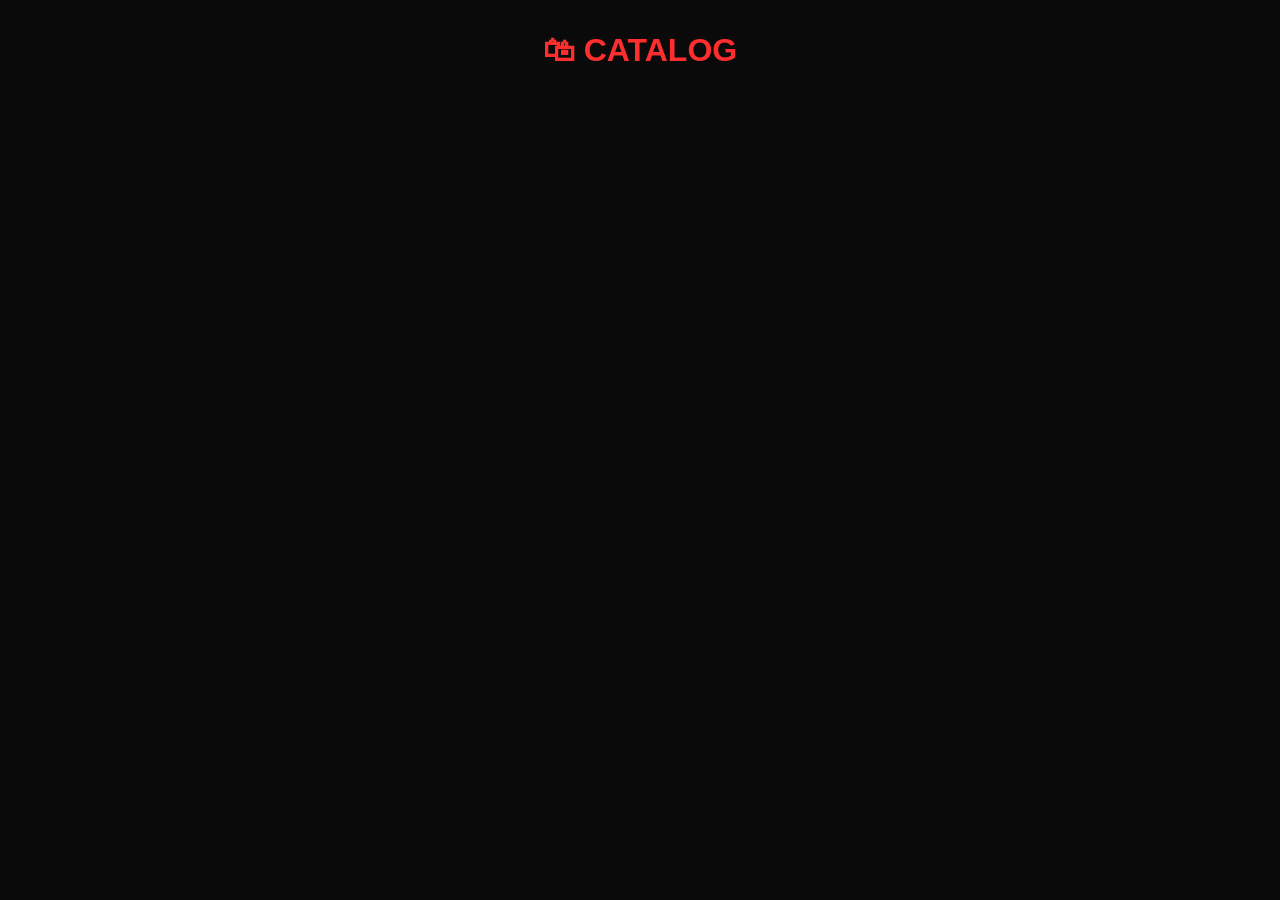
==== templates/catalog.html @ 493436cb "Blackwork Machine Hub - Initial commit" ====
<!DOCTYPE html>
<html lang="en">
<head>
    <meta charset="UTF-8">
    <meta name="viewport" content="width=device-width, initial-scale=1.0">
    <title>Catalog - BLACKWORK MACHINE HUB</title>
    <style>
        *{margin:0;padding:0;box-sizing:border-box}
        body{background:#0a0a0a;color:#fff;font-family:Arial,sans-serif;padding:2rem}
        h1{text-align:center;color:#ff2e2e;margin-bottom:2rem}
        .grid{display:grid;grid-template-columns:repeat(auto-fit,minmax(300px,1fr));gap:1.5rem;max-width:1200px;margin:0 auto}
        .card{background:#1a1a1a;border:1px solid #333;border-radius:10px;padding:1.5rem}
        .card h2{color:#ff2e2e;margin-bottom:0.5rem}
        .card p{color:#888;margin-bottom:0.5rem}
        .price{color:#fff;font-size:1.5rem;font-weight:bold}
        .category{display:inline-block;background:#ff2e2e;color:#fff;padding:0.25rem 0.75rem;border-radius:20px;font-size:0.8rem;margin-top:0.5rem}
    </style>
</head>
<body>
    <h1>🛍 CATALOG</h1>
    <div class="grid" id="catalog"></div>
    <script>
        fetch('/api/catalog')
            .then(r => r.json())
            .then(items => {
                document.getElementById('catalog').innerHTML = items.map(i => `
                    <div class="card" style="${!i.is_available ? 'opacity:0.5' : ''}">
                        <h2>${i.name}</h2>
                        <p>${i.description.replace(/\n/g,'<br>')}</p>
                        <div class="price">${i.price}</div>
                        <span class="category">${i.category}</span>
                        ${!i.is_available ? '<p style="color:#ff2e2e;margin-top:0.5rem">SOLD OUT</p>' : ''}
                    </div>
                `).join('');
            });
    </script>
</body>
</html>
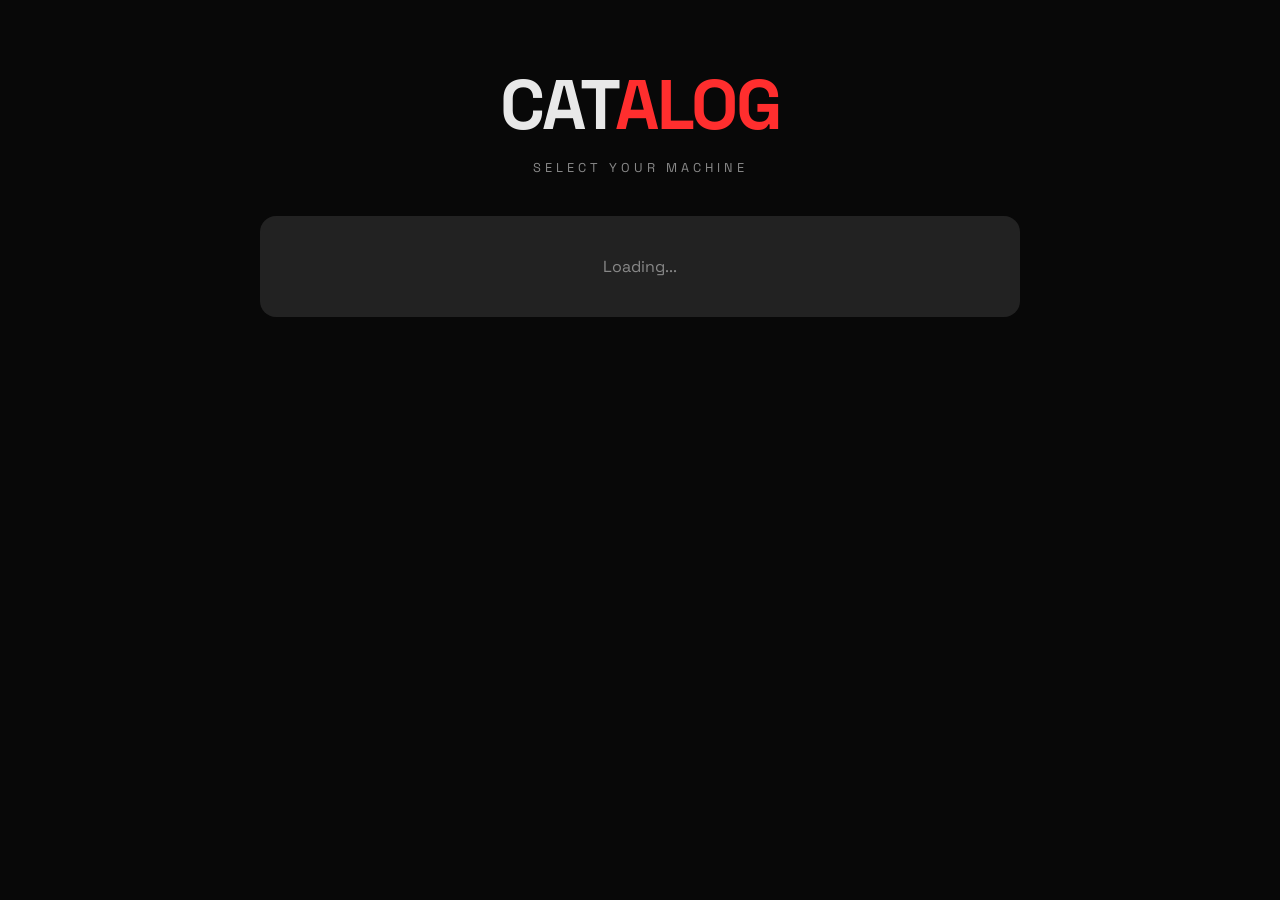
==== commit 82792a22: "Premium dark design 2026" ====
--- a/templates/catalog.html
+++ b/templates/catalog.html
@@ -2,37 +2,203 @@
 <html lang="en">
 <head>
     <meta charset="UTF-8">
-    <meta name="viewport" content="width=device-width, initial-scale=1.0">
-    <title>Catalog - BLACKWORK MACHINE HUB</title>
+    <meta name="viewport" content="width=device-width, initial-scale=1.0, maximum-scale=1.0, user-scalable=no">
+    <title>CATALOG — BLACKWORK MACHINE HUB</title>
+    <link href="https://fonts.googleapis.com/css2?family=Space+Grotesk:wght@400;500;600;700&family=JetBrains+Mono:wght@400;500&display=swap" rel="stylesheet">
     <style>
-        *{margin:0;padding:0;box-sizing:border-box}
-        body{background:#0a0a0a;color:#fff;font-family:Arial,sans-serif;padding:2rem}
-        h1{text-align:center;color:#ff2e2e;margin-bottom:2rem}
-        .grid{display:grid;grid-template-columns:repeat(auto-fit,minmax(300px,1fr));gap:1.5rem;max-width:1200px;margin:0 auto}
-        .card{background:#1a1a1a;border:1px solid #333;border-radius:10px;padding:1.5rem}
-        .card h2{color:#ff2e2e;margin-bottom:0.5rem}
-        .card p{color:#888;margin-bottom:0.5rem}
-        .price{color:#fff;font-size:1.5rem;font-weight:bold}
-        .category{display:inline-block;background:#ff2e2e;color:#fff;padding:0.25rem 0.75rem;border-radius:20px;font-size:0.8rem;margin-top:0.5rem}
+        :root {
+            --bg: #080808;
+            --surface: #111111;
+            --text: #e8e8e8;
+            --muted: #888888;
+            --accent: #ff2e2e;
+            --border: #222222;
+        }
+        * { margin: 0; padding: 0; box-sizing: border-box; }
+        body {
+            background: var(--bg);
+            color: var(--text);
+            font-family: 'Space Grotesk', sans-serif;
+            min-height: 100vh;
+        }
+        .container {
+            max-width: 800px;
+            margin: 0 auto;
+            padding: 60px 20px;
+        }
+        h1 {
+            text-align: center;
+            font-size: clamp(40px, 10vw, 70px);
+            font-weight: 700;
+            letter-spacing: -2px;
+            margin-bottom: 10px;
+        }
+        h1 span { color: var(--accent); }
+        .subtitle {
+            text-align: center;
+            color: var(--muted);
+            letter-spacing: 4px;
+            text-transform: uppercase;
+            font-size: 0.8rem;
+            margin-bottom: 40px;
+        }
+        #catalog-grid {
+            display: grid;
+            gap: 2px;
+            background: var(--border);
+            border-radius: 16px;
+            overflow: hidden;
+        }
+        .card {
+            background: var(--surface);
+            padding: 30px;
+            transition: 0.3s;
+            cursor: pointer;
+        }
+        .card:hover { background: #1a1a1a; }
+        .card-header {
+            display: flex;
+            justify-content: space-between;
+            align-items: start;
+            margin-bottom: 10px;
+        }
+        .card h3 {
+            font-size: 1.5rem;
+            font-weight: 600;
+        }
+        .badge {
+            font-family: 'JetBrains Mono', monospace;
+            font-size: 0.65rem;
+            text-transform: uppercase;
+            letter-spacing: 2px;
+            padding: 5px 12px;
+            border-radius: 20px;
+            border: 1px solid var(--border);
+            color: var(--muted);
+        }
+        .card p { color: var(--muted); font-size: 0.9rem; margin-bottom: 15px; }
+        .card-footer {
+            display: flex;
+            justify-content: space-between;
+            align-items: center;
+        }
+        .price {
+            font-family: 'JetBrains Mono', monospace;
+            font-size: 1.2rem;
+            color: var(--accent);
+        }
+        .btn {
+            background: var(--accent);
+            color: #fff;
+            border: none;
+            padding: 10px 24px;
+            border-radius: 50px;
+            cursor: pointer;
+            font-family: 'Space Grotesk', sans-serif;
+            font-size: 0.85rem;
+            letter-spacing: 1px;
+            transition: 0.3s;
+        }
+        .btn:hover { box-shadow: 0 0 30px rgba(255,46,46,0.4); }
+        .modal {
+            display: none;
+            position: fixed;
+            top: 0; left: 0;
+            width: 100%; height: 100%;
+            background: rgba(0,0,0,0.9);
+            z-index: 200;
+            align-items: center;
+            justify-content: center;
+        }
+        .modal.active { display: flex; }
+        .modal-box {
+            background: var(--surface);
+            border: 1px solid var(--border);
+            border-radius: 20px;
+            padding: 30px;
+            width: 90%;
+            max-width: 400px;
+        }
+        .modal-box h2 { margin-bottom: 20px; }
+        .modal-box input {
+            width: 100%;
+            padding: 12px;
+            background: var(--bg);
+            border: 1px solid var(--border);
+            border-radius: 10px;
+            color: #fff;
+            font-family: 'Space Grotesk', sans-serif;
+            margin-bottom: 12px;
+        }
+        .modal-box .btn { width: 100%; }
+        .success {
+            display: none;
+            text-align: center;
+            color: #4CAF50;
+            padding: 20px;
+        }
     </style>
 </head>
 <body>
-    <h1>🛍 CATALOG</h1>
-    <div class="grid" id="catalog"></div>
+    <div class="container">
+        <h1>CAT<span>ALOG</span></h1>
+        <p class="subtitle">Select Your Machine</p>
+        <div id="catalog-grid"><p style="text-align:center;color:var(--muted);padding:40px">Loading...</p></div>
+    </div>
+    <div class="modal" id="modal">
+        <div class="modal-box">
+            <h2>Request Machine</h2>
+            <input type="text" id="req-name" placeholder="Your Name">
+            <input type="tel" id="req-phone" placeholder="Phone Number">
+            <input type="hidden" id="req-model">
+            <button class="btn" onclick="submitRequest()">Send Request</button>
+            <p style="text-align:center;margin-top:10px"><a href="#" onclick="document.getElementById('modal').classList.remove('active')" style="color:var(--muted)">Cancel</a></p>
+        </div>
+        <div class="success" id="success">✓ Request sent! We'll contact you.</div>
+    </div>
     <script>
         fetch('/api/catalog')
             .then(r => r.json())
             .then(items => {
-                document.getElementById('catalog').innerHTML = items.map(i => `
-                    <div class="card" style="${!i.is_available ? 'opacity:0.5' : ''}">
-                        <h2>${i.name}</h2>
+                document.getElementById('catalog-grid').innerHTML = items.map(i => `
+                    <div class="card">
+                        <div class="card-header">
+                            <h3>${i.name}</h3>
+                            <span class="badge">${i.category}</span>
+                        </div>
                         <p>${i.description.replace(/\n/g,'<br>')}</p>
-                        <div class="price">${i.price}</div>
-                        <span class="category">${i.category}</span>
-                        ${!i.is_available ? '<p style="color:#ff2e2e;margin-top:0.5rem">SOLD OUT</p>' : ''}
+                        <div class="card-footer">
+                            <span class="price">${i.price}</span>
+                            <button class="btn" onclick="openModal('${i.name}')">Request</button>
+                        </div>
                     </div>
                 `).join('');
             });
+        
+        function openModal(model) {
+            document.getElementById('req-model').value = model;
+            document.getElementById('modal').classList.add('active');
+        }
+        
+        function submitRequest() {
+            const data = {
+                name: document.getElementById('req-name').value,
+                phone: document.getElementById('req-phone').value,
+                model: document.getElementById('req-model').value
+            };
+            if (!data.name || !data.phone) return alert('Fill all fields');
+            fetch('/api/submit_request', {
+                method: 'POST',
+                headers: {'Content-Type': 'application/json'},
+                body: JSON.stringify(data)
+            }).then(r => r.json()).then(d => {
+                if (d.success) {
+                    document.querySelector('.modal-box').style.display = 'none';
+                    document.getElementById('success').style.display = 'block';
+                    setTimeout(() => document.getElementById('modal').classList.remove('active'), 2000);
+                }
+            });
+        }
     </script>
 </body>
 </html>
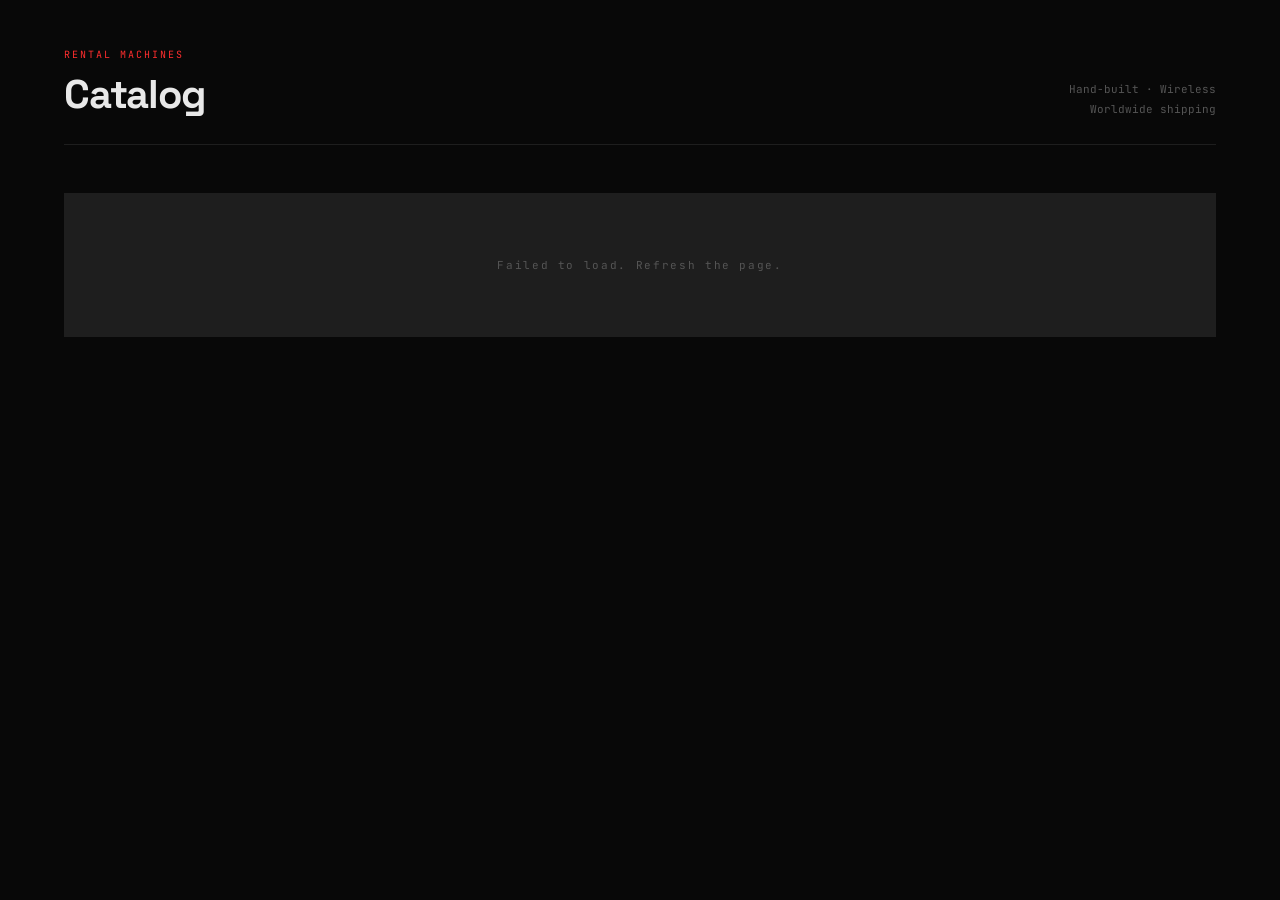
==== commit 43d52730: "My premium design - correct files" ====
--- a/templates/catalog.html
+++ b/templates/catalog.html
@@ -1,204 +1,101 @@
 <!DOCTYPE html>
 <html lang="en">
 <head>
-    <meta charset="UTF-8">
-    <meta name="viewport" content="width=device-width, initial-scale=1.0, maximum-scale=1.0, user-scalable=no">
-    <title>CATALOG — BLACKWORK MACHINE HUB</title>
-    <link href="https://fonts.googleapis.com/css2?family=Space+Grotesk:wght@400;500;600;700&family=JetBrains+Mono:wght@400;500&display=swap" rel="stylesheet">
-    <style>
-        :root {
-            --bg: #080808;
-            --surface: #111111;
-            --text: #e8e8e8;
-            --muted: #888888;
-            --accent: #ff2e2e;
-            --border: #222222;
-        }
-        * { margin: 0; padding: 0; box-sizing: border-box; }
-        body {
-            background: var(--bg);
-            color: var(--text);
-            font-family: 'Space Grotesk', sans-serif;
-            min-height: 100vh;
-        }
-        .container {
-            max-width: 800px;
-            margin: 0 auto;
-            padding: 60px 20px;
-        }
-        h1 {
-            text-align: center;
-            font-size: clamp(40px, 10vw, 70px);
-            font-weight: 700;
-            letter-spacing: -2px;
-            margin-bottom: 10px;
-        }
-        h1 span { color: var(--accent); }
-        .subtitle {
-            text-align: center;
-            color: var(--muted);
-            letter-spacing: 4px;
-            text-transform: uppercase;
-            font-size: 0.8rem;
-            margin-bottom: 40px;
-        }
-        #catalog-grid {
-            display: grid;
-            gap: 2px;
-            background: var(--border);
-            border-radius: 16px;
-            overflow: hidden;
-        }
-        .card {
-            background: var(--surface);
-            padding: 30px;
-            transition: 0.3s;
-            cursor: pointer;
-        }
-        .card:hover { background: #1a1a1a; }
-        .card-header {
-            display: flex;
-            justify-content: space-between;
-            align-items: start;
-            margin-bottom: 10px;
-        }
-        .card h3 {
-            font-size: 1.5rem;
-            font-weight: 600;
-        }
-        .badge {
-            font-family: 'JetBrains Mono', monospace;
-            font-size: 0.65rem;
-            text-transform: uppercase;
-            letter-spacing: 2px;
-            padding: 5px 12px;
-            border-radius: 20px;
-            border: 1px solid var(--border);
-            color: var(--muted);
-        }
-        .card p { color: var(--muted); font-size: 0.9rem; margin-bottom: 15px; }
-        .card-footer {
-            display: flex;
-            justify-content: space-between;
-            align-items: center;
-        }
-        .price {
-            font-family: 'JetBrains Mono', monospace;
-            font-size: 1.2rem;
-            color: var(--accent);
-        }
-        .btn {
-            background: var(--accent);
-            color: #fff;
-            border: none;
-            padding: 10px 24px;
-            border-radius: 50px;
-            cursor: pointer;
-            font-family: 'Space Grotesk', sans-serif;
-            font-size: 0.85rem;
-            letter-spacing: 1px;
-            transition: 0.3s;
-        }
-        .btn:hover { box-shadow: 0 0 30px rgba(255,46,46,0.4); }
-        .modal {
-            display: none;
-            position: fixed;
-            top: 0; left: 0;
-            width: 100%; height: 100%;
-            background: rgba(0,0,0,0.9);
-            z-index: 200;
-            align-items: center;
-            justify-content: center;
-        }
-        .modal.active { display: flex; }
-        .modal-box {
-            background: var(--surface);
-            border: 1px solid var(--border);
-            border-radius: 20px;
-            padding: 30px;
-            width: 90%;
-            max-width: 400px;
-        }
-        .modal-box h2 { margin-bottom: 20px; }
-        .modal-box input {
-            width: 100%;
-            padding: 12px;
-            background: var(--bg);
-            border: 1px solid var(--border);
-            border-radius: 10px;
-            color: #fff;
-            font-family: 'Space Grotesk', sans-serif;
-            margin-bottom: 12px;
-        }
-        .modal-box .btn { width: 100%; }
-        .success {
-            display: none;
-            text-align: center;
-            color: #4CAF50;
-            padding: 20px;
-        }
-    </style>
+<meta charset="UTF-8">
+<meta name="viewport" content="width=device-width, initial-scale=1.0">
+<title>Catalog — BLACKWORK MACHINE HUB</title>
+<link rel="preconnect" href="https://fonts.googleapis.com">
+<link href="https://fonts.googleapis.com/css2?family=Space+Grotesk:wght@300;400;500;700&family=JetBrains+Mono:wght@400;700&display=swap" rel="stylesheet">
+<style>
+*{margin:0;padding:0;box-sizing:border-box}
+:root{--bg:#080808;--surface:#111111;--border:#1e1e1e;--text:#e8e8e8;--muted:#555;--accent:#ff2e2e;}
+body{background:var(--bg);color:var(--text);font-family:'Space Grotesk',sans-serif;min-height:100vh;padding:3rem 5vw;}
+.page-header{display:flex;align-items:flex-end;justify-content:space-between;margin-bottom:3rem;padding-bottom:1.5rem;border-bottom:1px solid var(--border);flex-wrap:wrap;gap:1rem;}
+.page-eyebrow{font-family:'JetBrains Mono',monospace;font-size:10px;letter-spacing:.2em;color:var(--accent);text-transform:uppercase;margin-bottom:.5rem;}
+h1{font-size:2.5rem;font-weight:700;letter-spacing:-.03em}
+.header-meta{font-family:'JetBrains Mono',monospace;font-size:11px;color:var(--muted);text-align:right;line-height:1.8;}
+.grid{display:grid;grid-template-columns:repeat(auto-fill,minmax(320px,1fr));gap:1px;background:var(--border);border:1px solid var(--border);}
+.card{background:var(--bg);padding:2rem;position:relative;transition:background .2s;display:flex;flex-direction:column;}
+.card:hover{background:var(--surface)}
+.card.unavailable{opacity:.4;pointer-events:none}
+.card-tag{font-family:'JetBrains Mono',monospace;font-size:10px;letter-spacing:.18em;color:var(--accent);text-transform:uppercase;margin-bottom:1.25rem;}
+.card-name{font-size:1.5rem;font-weight:700;letter-spacing:-.02em;margin-bottom:.75rem;line-height:1.1;}
+.card-desc{font-size:.875rem;color:var(--muted);line-height:1.6;margin-bottom:auto;padding-bottom:1.5rem;}
+.card-desc span{display:block;margin-bottom:.25rem;}
+.card-footer{display:flex;align-items:center;justify-content:space-between;padding-top:1.5rem;border-top:1px solid var(--border);}
+.card-price{font-family:'JetBrains Mono',monospace;font-size:1.1rem;font-weight:700;color:var(--text);}
+.card-cta{font-family:'Space Grotesk',sans-serif;font-size:.75rem;font-weight:500;letter-spacing:.08em;text-transform:uppercase;padding:.5rem 1.25rem;background:var(--accent);color:#fff;border:none;border-radius:2px;cursor:pointer;transition:opacity .15s;}
+.card-cta:hover{opacity:.8}
+.modal-bg{display:none;position:fixed;inset:0;background:rgba(0,0,0,.85);z-index:200;align-items:center;justify-content:center;}
+.modal-bg.open{display:flex}
+.modal{background:var(--surface);border:1px solid var(--border);max-width:500px;width:90%;padding:2.5rem;border-radius:4px;}
+.modal h2{font-size:1.25rem;font-weight:700;letter-spacing:-.01em;margin-bottom:.5rem;}
+.modal p{font-size:.875rem;color:var(--muted);margin-bottom:1.75rem;line-height:1.5}
+.form-group{margin-bottom:1rem}
+.form-group label{display:block;font-family:'JetBrains Mono',monospace;font-size:10px;letter-spacing:.15em;color:var(--muted);text-transform:uppercase;margin-bottom:.4rem;}
+.form-group input,.form-group textarea{width:100%;background:var(--bg);border:1px solid var(--border);color:var(--text);font-family:'Space Grotesk',sans-serif;font-size:.9rem;padding:.75rem 1rem;border-radius:2px;outline:none;transition:border-color .15s;}
+.form-group input:focus,.form-group textarea:focus{border-color:#333}
+.form-group textarea{resize:vertical;min-height:80px}
+.modal-actions{display:flex;gap:.75rem;margin-top:1.5rem;}
+.btn-cancel{flex:1;padding:.75rem;background:transparent;border:1px solid var(--border);color:var(--muted);font-family:'Space Grotesk',sans-serif;font-size:.875rem;border-radius:2px;cursor:pointer;}
+.btn-submit{flex:2;padding:.75rem;background:var(--accent);border:none;color:#fff;font-family:'Space Grotesk',sans-serif;font-size:.875rem;font-weight:500;border-radius:2px;cursor:pointer;transition:opacity .15s;}
+.btn-submit:hover{opacity:.85}
+.success-msg{display:none;text-align:center;padding:1rem 0;color:var(--text);}
+.loading{grid-column:1/-1;padding:4rem;text-align:center;font-family:'JetBrains Mono',monospace;font-size:11px;letter-spacing:.15em;color:var(--muted);}
+@media(max-width:640px){body{padding:2rem 1rem}.page-header{flex-direction:column;align-items:flex-start}.header-meta{text-align:left}}
+</style>
 </head>
 <body>
-    <div class="container">
-        <h1>CAT<span>ALOG</span></h1>
-        <p class="subtitle">Select Your Machine</p>
-        <div id="catalog-grid"><p style="text-align:center;color:var(--muted);padding:40px">Loading...</p></div>
+<div class="page-header">
+  <div><div class="page-eyebrow">Rental machines</div><h1>Catalog</h1></div>
+  <div class="header-meta">Hand-built · Wireless<br>Worldwide shipping</div>
+</div>
+<div class="grid" id="catalog"><div class="loading">Loading catalog…</div></div>
+<div class="modal-bg" id="modal">
+  <div class="modal">
+    <h2 id="modal-title">Request machine</h2>
+    <p>Leave your contact — we'll reach out within 24h.</p>
+    <div id="modal-form">
+      <div class="form-group"><label>Your name</label><input type="text" id="f-name" placeholder="Name"></div>
+      <div class="form-group"><label>Phone / Telegram</label><input type="text" id="f-phone" placeholder="+1 234 567 8900"></div>
+      <div class="form-group"><label>Notes (optional)</label><textarea id="f-desc" placeholder="Your style, city, questions…"></textarea></div>
+      <div class="modal-actions">
+        <button class="btn-cancel" onclick="closeModal()">Cancel</button>
+        <button class="btn-submit" onclick="submitRequest()">Send request</button>
+      </div>
     </div>
-    <div class="modal" id="modal">
-        <div class="modal-box">
-            <h2>Request Machine</h2>
-            <input type="text" id="req-name" placeholder="Your Name">
-            <input type="tel" id="req-phone" placeholder="Phone Number">
-            <input type="hidden" id="req-model">
-            <button class="btn" onclick="submitRequest()">Send Request</button>
-            <p style="text-align:center;margin-top:10px"><a href="#" onclick="document.getElementById('modal').classList.remove('active')" style="color:var(--muted)">Cancel</a></p>
-        </div>
-        <div class="success" id="success">✓ Request sent! We'll contact you.</div>
-    </div>
-    <script>
-        fetch('/api/catalog')
-            .then(r => r.json())
-            .then(items => {
-                document.getElementById('catalog-grid').innerHTML = items.map(i => `
-                    <div class="card">
-                        <div class="card-header">
-                            <h3>${i.name}</h3>
-                            <span class="badge">${i.category}</span>
-                        </div>
-                        <p>${i.description.replace(/\n/g,'<br>')}</p>
-                        <div class="card-footer">
-                            <span class="price">${i.price}</span>
-                            <button class="btn" onclick="openModal('${i.name}')">Request</button>
-                        </div>
-                    </div>
-                `).join('');
-            });
-        
-        function openModal(model) {
-            document.getElementById('req-model').value = model;
-            document.getElementById('modal').classList.add('active');
-        }
-        
-        function submitRequest() {
-            const data = {
-                name: document.getElementById('req-name').value,
-                phone: document.getElementById('req-phone').value,
-                model: document.getElementById('req-model').value
-            };
-            if (!data.name || !data.phone) return alert('Fill all fields');
-            fetch('/api/submit_request', {
-                method: 'POST',
-                headers: {'Content-Type': 'application/json'},
-                body: JSON.stringify(data)
-            }).then(r => r.json()).then(d => {
-                if (d.success) {
-                    document.querySelector('.modal-box').style.display = 'none';
-                    document.getElementById('success').style.display = 'block';
-                    setTimeout(() => document.getElementById('modal').classList.remove('active'), 2000);
-                }
-            });
-        }
-    </script>
+    <div class="success-msg" id="success-msg"><div style="font-size:2rem;margin-bottom:.75rem">✓</div><div style="font-weight:500;margin-bottom:.4rem">Request received</div><div style="font-size:.85rem;color:var(--muted)">We'll be in touch soon.</div></div>
+  </div>
+</div>
+<script>
+let currentModel='';
+fetch('/api/catalog').then(r=>r.json()).then(items=>{
+  document.getElementById('catalog').innerHTML=items.map(i=>`
+    <div class="card${!i.is_available?' unavailable':''}">
+      <div class="card-tag">${i.category}</div>
+      <div class="card-name">${i.name}</div>
+      <div class="card-desc">${i.description.split('\n').map(l=>`<span>${l}</span>`).join('')}</div>
+      <div class="card-footer">
+        <div class="card-price">${i.price}</div>
+        ${i.is_available?`<button class="card-cta" onclick="openModal('${i.name.replace(/'/g,"\\'")}')">Request</button>`:''}
+      </div>
+    </div>`).join('');
+}).catch(()=>{document.getElementById('catalog').innerHTML='<div class="loading">Failed to load. Refresh the page.</div>';});
+function openModal(name){currentModel=name;document.getElementById('modal-title').textContent=name;document.getElementById('modal').classList.add('open');document.getElementById('modal-form').style.display='';document.getElementById('success-msg').style.display='none';}
+function closeModal(){document.getElementById('modal').classList.remove('open');currentModel='';['f-name','f-phone','f-desc'].forEach(id=>document.getElementById(id).value='');}
+async function submitRequest(){
+  const name=document.getElementById('f-name').value.trim();
+  const phone=document.getElementById('f-phone').value.trim();
+  const desc=document.getElementById('f-desc').value.trim();
+  if(!name||!phone){document.getElementById('f-name').style.borderColor=name?'':'var(--accent)';document.getElementById('f-phone').style.borderColor=phone?'':'var(--accent)';return;}
+  const btn=document.querySelector('.btn-submit');btn.textContent='Sending…';btn.disabled=true;
+  try{
+    await fetch('/api/submit_request',{method:'POST',headers:{'Content-Type':'application/json'},body:JSON.stringify({name,phone,model:currentModel,description:desc})});
+    document.getElementById('modal-form').style.display='none';document.getElementById('success-msg').style.display='block';
+    setTimeout(closeModal,2200);
+  }catch{btn.textContent='Error — try again';}finally{btn.disabled=false;}
+}
+document.getElementById('modal').addEventListener('click',e=>{if(e.target===document.getElementById('modal'))closeModal();});
+</script>
 </body>
 </html>
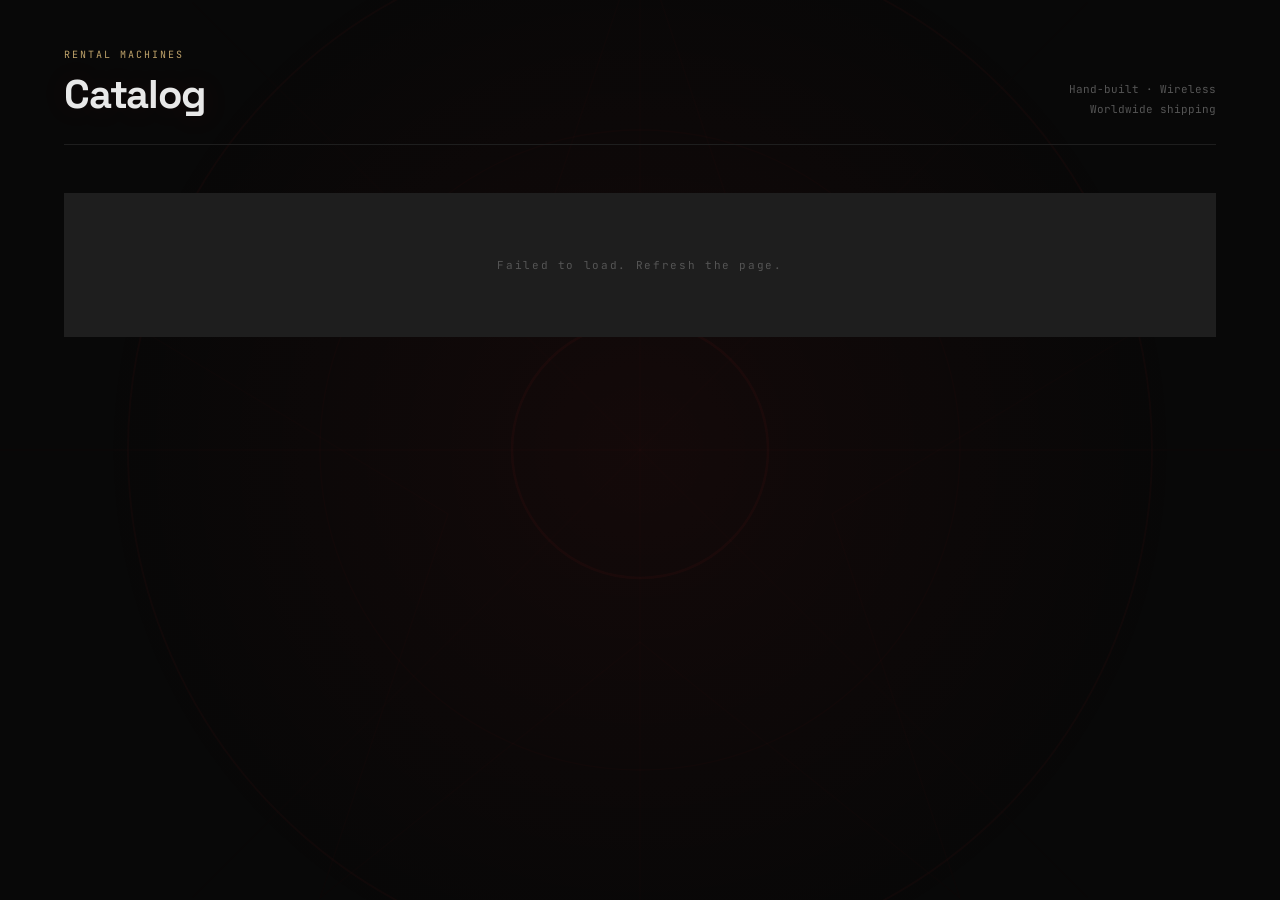
==== commit 183ea06b: "Connect ritual.css to all pages + animated runes on hover" ====
--- a/templates/catalog.html
+++ b/templates/catalog.html
@@ -3,47 +3,51 @@
 <head>
 <meta charset="UTF-8">
 <meta name="viewport" content="width=device-width, initial-scale=1.0">
-<title>Catalog — BLACKWORK MACHINE HUB</title>
+<title>Catalog — BLACKWORK TATTOO</title>
 <link rel="preconnect" href="https://fonts.googleapis.com">
 <link href="https://fonts.googleapis.com/css2?family=Space+Grotesk:wght@300;400;500;700&family=JetBrains+Mono:wght@400;700&display=swap" rel="stylesheet">
 <style>
 *{margin:0;padding:0;box-sizing:border-box}
-:root{--bg:#080808;--surface:#111111;--border:#1e1e1e;--text:#e8e8e8;--muted:#555;--accent:#ff2e2e;}
-body{background:var(--bg);color:var(--text);font-family:'Space Grotesk',sans-serif;min-height:100vh;padding:3rem 5vw;}
-.page-header{display:flex;align-items:flex-end;justify-content:space-between;margin-bottom:3rem;padding-bottom:1.5rem;border-bottom:1px solid var(--border);flex-wrap:wrap;gap:1rem;}
-.page-eyebrow{font-family:'JetBrains Mono',monospace;font-size:10px;letter-spacing:.2em;color:var(--accent);text-transform:uppercase;margin-bottom:.5rem;}
+:root{--bg:#080808;--surface:#111;--border:#1e1e1e;--text:#e8e8e8;--muted:#555;--accent:#e63946;--gold:#bfa36a}
+body{background:var(--bg);color:var(--text);font-family:'Space Grotesk',sans-serif;min-height:100vh;padding:3rem 5vw}
+.page-header{display:flex;align-items:flex-end;justify-content:space-between;margin-bottom:3rem;padding-bottom:1.5rem;border-bottom:1px solid var(--border);flex-wrap:wrap;gap:1rem}
+.page-eyebrow{font-family:'JetBrains Mono',monospace;font-size:10px;letter-spacing:.2em;color:var(--gold);text-transform:uppercase;margin-bottom:.5rem}
 h1{font-size:2.5rem;font-weight:700;letter-spacing:-.03em}
-.header-meta{font-family:'JetBrains Mono',monospace;font-size:11px;color:var(--muted);text-align:right;line-height:1.8;}
-.grid{display:grid;grid-template-columns:repeat(auto-fill,minmax(320px,1fr));gap:1px;background:var(--border);border:1px solid var(--border);}
-.card{background:var(--bg);padding:2rem;position:relative;transition:background .2s;display:flex;flex-direction:column;}
-.card:hover{background:var(--surface)}
+.header-meta{font-family:'JetBrains Mono',monospace;font-size:11px;color:var(--muted);text-align:right;line-height:1.8}
+.grid{display:grid;grid-template-columns:repeat(auto-fill,minmax(320px,1fr));gap:1px;background:var(--border);border:1px solid var(--border)}
+.card{background:var(--bg);transition:background .2s,transform .35s,box-shadow .35s;display:flex;flex-direction:column}
+.card:hover{background:var(--surface);transform:translateY(-8px);box-shadow:0 0 40px rgba(230,57,70,.08),0 0 100px rgba(230,57,70,.03);z-index:1}
 .card.unavailable{opacity:.4;pointer-events:none}
-.card-tag{font-family:'JetBrains Mono',monospace;font-size:10px;letter-spacing:.18em;color:var(--accent);text-transform:uppercase;margin-bottom:1.25rem;}
-.card-name{font-size:1.5rem;font-weight:700;letter-spacing:-.02em;margin-bottom:.75rem;line-height:1.1;}
-.card-desc{font-size:.875rem;color:var(--muted);line-height:1.6;margin-bottom:auto;padding-bottom:1.5rem;}
-.card-desc span{display:block;margin-bottom:.25rem;}
-.card-footer{display:flex;align-items:center;justify-content:space-between;padding-top:1.5rem;border-top:1px solid var(--border);}
-.card-price{font-family:'JetBrains Mono',monospace;font-size:1.1rem;font-weight:700;color:var(--text);}
-.card-cta{font-family:'Space Grotesk',sans-serif;font-size:.75rem;font-weight:500;letter-spacing:.08em;text-transform:uppercase;padding:.5rem 1.25rem;background:var(--accent);color:#fff;border:none;border-radius:2px;cursor:pointer;transition:opacity .15s;}
-.card-cta:hover{opacity:.8}
-.modal-bg{display:none;position:fixed;inset:0;background:rgba(0,0,0,.85);z-index:200;align-items:center;justify-content:center;}
+.machine-image{width:100%;height:260px;object-fit:cover;border-bottom:1px solid var(--border);background:var(--surface)}
+.card-body{padding:2rem;flex:1;display:flex;flex-direction:column}
+.card-tag{font-family:'JetBrains Mono',monospace;font-size:10px;letter-spacing:.18em;color:var(--accent);text-transform:uppercase;margin-bottom:1rem}
+.card-name{font-size:1.5rem;font-weight:700;letter-spacing:-.02em;margin-bottom:.75rem;line-height:1.1}
+.card-desc{font-size:.875rem;color:var(--muted);line-height:1.6;margin-bottom:auto;padding-bottom:1.5rem}
+.card-desc span{display:block;margin-bottom:.25rem}
+.card-footer{display:flex;align-items:center;justify-content:space-between;padding-top:1.5rem;border-top:1px solid var(--border)}
+.card-price{font-family:'JetBrains Mono',monospace;font-size:1.1rem;font-weight:700;color:var(--gold)}
+.card-cta{font-family:'Space Grotesk',sans-serif;font-size:.75rem;font-weight:500;letter-spacing:.08em;text-transform:uppercase;padding:.5rem 1.25rem;background:var(--accent);color:#fff;border:none;border-radius:2px;cursor:pointer;transition:opacity .15s,box-shadow .15s}
+.card-cta:hover{opacity:.9;box-shadow:0 0 20px rgba(230,57,70,.3)}
+.modal-bg{display:none;position:fixed;inset:0;background:rgba(0,0,0,.85);z-index:200;align-items:center;justify-content:center}
 .modal-bg.open{display:flex}
-.modal{background:var(--surface);border:1px solid var(--border);max-width:500px;width:90%;padding:2.5rem;border-radius:4px;}
-.modal h2{font-size:1.25rem;font-weight:700;letter-spacing:-.01em;margin-bottom:.5rem;}
+.modal{background:var(--surface);border:1px solid var(--border);max-width:500px;width:90%;padding:2.5rem;border-radius:4px}
+.modal h2{font-size:1.25rem;font-weight:700;letter-spacing:-.01em;margin-bottom:.5rem}
 .modal p{font-size:.875rem;color:var(--muted);margin-bottom:1.75rem;line-height:1.5}
 .form-group{margin-bottom:1rem}
-.form-group label{display:block;font-family:'JetBrains Mono',monospace;font-size:10px;letter-spacing:.15em;color:var(--muted);text-transform:uppercase;margin-bottom:.4rem;}
-.form-group input,.form-group textarea{width:100%;background:var(--bg);border:1px solid var(--border);color:var(--text);font-family:'Space Grotesk',sans-serif;font-size:.9rem;padding:.75rem 1rem;border-radius:2px;outline:none;transition:border-color .15s;}
-.form-group input:focus,.form-group textarea:focus{border-color:#333}
+.form-group label{display:block;font-family:'JetBrains Mono',monospace;font-size:10px;letter-spacing:.15em;color:var(--gold);text-transform:uppercase;margin-bottom:.4rem}
+.form-group input,.form-group textarea{width:100%;background:var(--bg);border:1px solid var(--border);color:var(--text);font-family:'Space Grotesk',sans-serif;font-size:.9rem;padding:.75rem 1rem;border-radius:2px;outline:none;transition:border-color .15s}
+.form-group input:focus,.form-group textarea:focus{border-color:var(--gold)}
 .form-group textarea{resize:vertical;min-height:80px}
-.modal-actions{display:flex;gap:.75rem;margin-top:1.5rem;}
-.btn-cancel{flex:1;padding:.75rem;background:transparent;border:1px solid var(--border);color:var(--muted);font-family:'Space Grotesk',sans-serif;font-size:.875rem;border-radius:2px;cursor:pointer;}
-.btn-submit{flex:2;padding:.75rem;background:var(--accent);border:none;color:#fff;font-family:'Space Grotesk',sans-serif;font-size:.875rem;font-weight:500;border-radius:2px;cursor:pointer;transition:opacity .15s;}
-.btn-submit:hover{opacity:.85}
-.success-msg{display:none;text-align:center;padding:1rem 0;color:var(--text);}
-.loading{grid-column:1/-1;padding:4rem;text-align:center;font-family:'JetBrains Mono',monospace;font-size:11px;letter-spacing:.15em;color:var(--muted);}
+.modal-actions{display:flex;gap:.75rem;margin-top:1.5rem}
+.btn-cancel{flex:1;padding:.75rem;background:transparent;border:1px solid var(--border);color:var(--muted);font-family:'Space Grotesk',sans-serif;font-size:.875rem;border-radius:2px;cursor:pointer}
+.btn-submit{flex:2;padding:.75rem;background:var(--accent);border:none;color:#fff;font-family:'Space Grotesk',sans-serif;font-size:.875rem;font-weight:500;border-radius:2px;cursor:pointer;transition:opacity .15s,box-shadow .15s}
+.btn-submit:hover{opacity:.9;box-shadow:0 0 20px rgba(230,57,70,.3)}
+.success-msg{display:none;text-align:center;padding:1rem 0;color:var(--text)}
+.success-msg .check{color:var(--gold);font-size:2rem;margin-bottom:.75rem}
+.loading{grid-column:1/-1;padding:4rem;text-align:center;font-family:'JetBrains Mono',monospace;font-size:11px;letter-spacing:.15em;color:var(--muted)}
 @media(max-width:640px){body{padding:2rem 1rem}.page-header{flex-direction:column;align-items:flex-start}.header-meta{text-align:left}}
 </style>
+<link rel="stylesheet" href="/static/css/ritual.css">
 </head>
 <body>
 <div class="page-header">
@@ -64,38 +68,42 @@
         <button class="btn-submit" onclick="submitRequest()">Send request</button>
       </div>
     </div>
-    <div class="success-msg" id="success-msg"><div style="font-size:2rem;margin-bottom:.75rem">✓</div><div style="font-weight:500;margin-bottom:.4rem">Request received</div><div style="font-size:.85rem;color:var(--muted)">We'll be in touch soon.</div></div>
+    <div class="success-msg" id="success-msg"><div class="check">✓</div><div style="font-weight:500;margin-bottom:.4rem">Request received</div><div style="font-size:.85rem;color:var(--muted)">We'll be in touch soon.</div></div>
   </div>
 </div>
 <script>
+const images={0:'/static/images/machines/void-reaper.jpg',1:'/static/images/machines/shadow-wolf.jpg',2:'/static/images/machines/dark-krishna-x.jpg'};
 let currentModel='';
 fetch('/api/catalog').then(r=>r.json()).then(items=>{
-  document.getElementById('catalog').innerHTML=items.map(i=>`
+  document.getElementById('catalog').innerHTML=items.map((i,idx)=>`
     <div class="card${!i.is_available?' unavailable':''}">
-      <div class="card-tag">${i.category}</div>
-      <div class="card-name">${i.name}</div>
-      <div class="card-desc">${i.description.split('\n').map(l=>`<span>${l}</span>`).join('')}</div>
-      <div class="card-footer">
-        <div class="card-price">${i.price}</div>
-        ${i.is_available?`<button class="card-cta" onclick="openModal('${i.name.replace(/'/g,"\\'")}')">Request</button>`:''}
+      <img src="${images[idx]||''}" class="machine-image" onerror="this.style.display='none'" alt="${i.name}">
+      <div class="card-body">
+        <div class="card-tag">${i.category}</div>
+        <div class="card-name">${i.name}</div>
+        <div class="card-desc">${i.description.split('\n').map(l=>`<span>${l}</span>`).join('')}</div>
+        <div class="card-footer">
+          <div class="card-price">${i.price}</div>
+          ${i.is_available?`<button class="card-cta" onclick="openModal('${i.name.replace(/'/g,"\\'")}')">Request</button>`:''}
+        </div>
       </div>
     </div>`).join('');
-}).catch(()=>{document.getElementById('catalog').innerHTML='<div class="loading">Failed to load. Refresh the page.</div>';});
-function openModal(name){currentModel=name;document.getElementById('modal-title').textContent=name;document.getElementById('modal').classList.add('open');document.getElementById('modal-form').style.display='';document.getElementById('success-msg').style.display='none';}
-function closeModal(){document.getElementById('modal').classList.remove('open');currentModel='';['f-name','f-phone','f-desc'].forEach(id=>document.getElementById(id).value='');}
+}).catch(()=>{document.getElementById('catalog').innerHTML='<div class="loading">Failed to load. Refresh the page.</div>'});
+function openModal(name){currentModel=name;document.getElementById('modal-title').textContent=name;document.getElementById('modal').classList.add('open');document.getElementById('modal-form').style.display='';document.getElementById('success-msg').style.display='none'}
+function closeModal(){document.getElementById('modal').classList.remove('open');currentModel='';['f-name','f-phone','f-desc'].forEach(id=>document.getElementById(id).value='')}
 async function submitRequest(){
   const name=document.getElementById('f-name').value.trim();
   const phone=document.getElementById('f-phone').value.trim();
   const desc=document.getElementById('f-desc').value.trim();
-  if(!name||!phone){document.getElementById('f-name').style.borderColor=name?'':'var(--accent)';document.getElementById('f-phone').style.borderColor=phone?'':'var(--accent)';return;}
+  if(!name||!phone){document.getElementById('f-name').style.borderColor=name?'':'var(--accent)';document.getElementById('f-phone').style.borderColor=phone?'':'var(--accent)';return}
   const btn=document.querySelector('.btn-submit');btn.textContent='Sending…';btn.disabled=true;
   try{
     await fetch('/api/submit_request',{method:'POST',headers:{'Content-Type':'application/json'},body:JSON.stringify({name,phone,model:currentModel,description:desc})});
     document.getElementById('modal-form').style.display='none';document.getElementById('success-msg').style.display='block';
     setTimeout(closeModal,2200);
-  }catch{btn.textContent='Error — try again';}finally{btn.disabled=false;}
+  }catch{btn.textContent='Error — try again'}finally{btn.disabled=false}
 }
-document.getElementById('modal').addEventListener('click',e=>{if(e.target===document.getElementById('modal'))closeModal();});
+document.getElementById('modal').addEventListener('click',e=>{if(e.target===document.getElementById('modal'))closeModal()});
 </script>
 </body>
 </html>
--- a/static/css/ritual.css
+++ b/static/css/ritual.css
@@ -0,0 +1,115 @@
+/* 🔥 RITUAL INTERFACE — BLACKWORK TATTOO */
+/* Живой алтарь технологий */
+
+/* Основной фон с пульсацией */
+body::before {
+  content:'';
+  position:fixed;
+  inset:0;
+  background:url('/static/img/occult_bg.svg') repeat center center;
+  background-size:cover;
+  animation:flicker 8s infinite ease-in-out;
+  opacity:.1;
+  z-index:-1;
+}
+@keyframes flicker {
+  0%,100%{opacity:.06}
+  30%{opacity:.1}
+  60%{opacity:.04}
+  85%{opacity:.12}
+}
+
+/* Дымовой слой */
+body::after {
+  content:'';
+  position:fixed;
+  inset:0;
+  background:radial-gradient(circle at 50% 50%,rgba(255,46,46,.05),transparent 70%);
+  animation:smoke 12s infinite ease-in-out;
+  z-index:-1;
+}
+@keyframes smoke {
+  0%,100%{transform:translateY(0) scale(1)}
+  25%{transform:translateY(-15px) scale(1.02)}
+  50%{transform:translateY(-8px) scale(1)}
+  75%{transform:translateY(-20px) scale(1.03)}
+}
+
+/* Светящиеся элементы */
+.glow {
+  text-shadow:0 0 8px rgba(255,46,46,.6),0 0 20px rgba(255,46,46,.3);
+  color:#ff2e2e;
+  animation:glowPulse 4s infinite ease-in-out;
+}
+@keyframes glowPulse {
+  0%,100%{opacity:1}
+  50%{opacity:.7}
+}
+
+/* Кнопки с ритуальным эффектом крови */
+.btn-primary {
+  background:linear-gradient(90deg,#ff2e2e,#8b0000);
+  box-shadow:0 0 12px rgba(255,46,46,.4);
+  transition:transform .2s,box-shadow .3s,background .3s;
+}
+.btn-primary:hover {
+  transform:translateY(-2px);
+  box-shadow:0 0 25px rgba(255,46,46,.7),0 0 50px rgba(255,46,46,.2);
+  background:linear-gradient(90deg,#ff4444,#a00000);
+}
+
+/* Карточки с ритуальным свечением */
+.card:hover, .model-item:hover {
+  box-shadow:0 0 30px rgba(255,46,46,.15),0 0 60px rgba(139,0,0,.1) !important;
+}
+
+/* Плавные переходы для всего */
+* {
+  transition:background .3s,color .3s,border-color .3s,opacity .3s,transform .3s,box-shadow .3s;
+}
+
+/* Пульсация для лого */
+.logo {
+  animation:logoPulse 5s infinite ease-in-out;
+}
+@keyframes logoPulse {
+  0%,100%{text-shadow:0 0 10px rgba(191,163,106,.25),0 0 30px rgba(191,163,106,.12)}
+  50%{text-shadow:0 0 20px rgba(191,163,106,.5),0 0 60px rgba(191,163,106,.25)}
+}
+
+/* Свечение для hero-заголовка */
+h1 {
+  text-shadow:0 0 30px rgba(255,46,46,.1),0 0 60px rgba(139,0,0,.05);
+}
+
+/* Анимация для кнопок-призраков */
+.btn-ghost:hover {
+  border-color:#8b0000 !important;
+  box-shadow:0 0 20px rgba(255,46,46,.15),inset 0 0 20px rgba(255,46,46,.05) !important;
+}
+
+/* 🔮 Анимированные руны при наведении */
+.card, .model-item, .master-card, .opt {
+  position:relative;
+  overflow:hidden;
+}
+.card::after, .model-item::after, .master-card::after, .opt::after {
+  content:'ᛟ';
+  position:absolute;
+  top:10px;
+  right:15px;
+  font-size:14px;
+  color:rgba(255,46,46,0);
+  transition:color .4s,text-shadow .4s,transform .4s;
+  pointer-events:none;
+  font-family:serif;
+}
+.card:hover::after, .model-item:hover::after, .master-card:hover::after, .opt:hover::after {
+  color:rgba(255,46,46,.8);
+  text-shadow:0 0 10px rgba(255,46,46,.6),0 0 25px rgba(255,0,0,.3);
+  transform:rotate(15deg) scale(1.4);
+}
+.card:nth-child(2n)::after { content:'ᚹ'; }
+.card:nth-child(3n)::after { content:'ᛏ'; }
+.card:nth-child(4n)::after { content:'ᛉ'; }
+.card:nth-child(5n)::after { content:'ᛗ'; }
